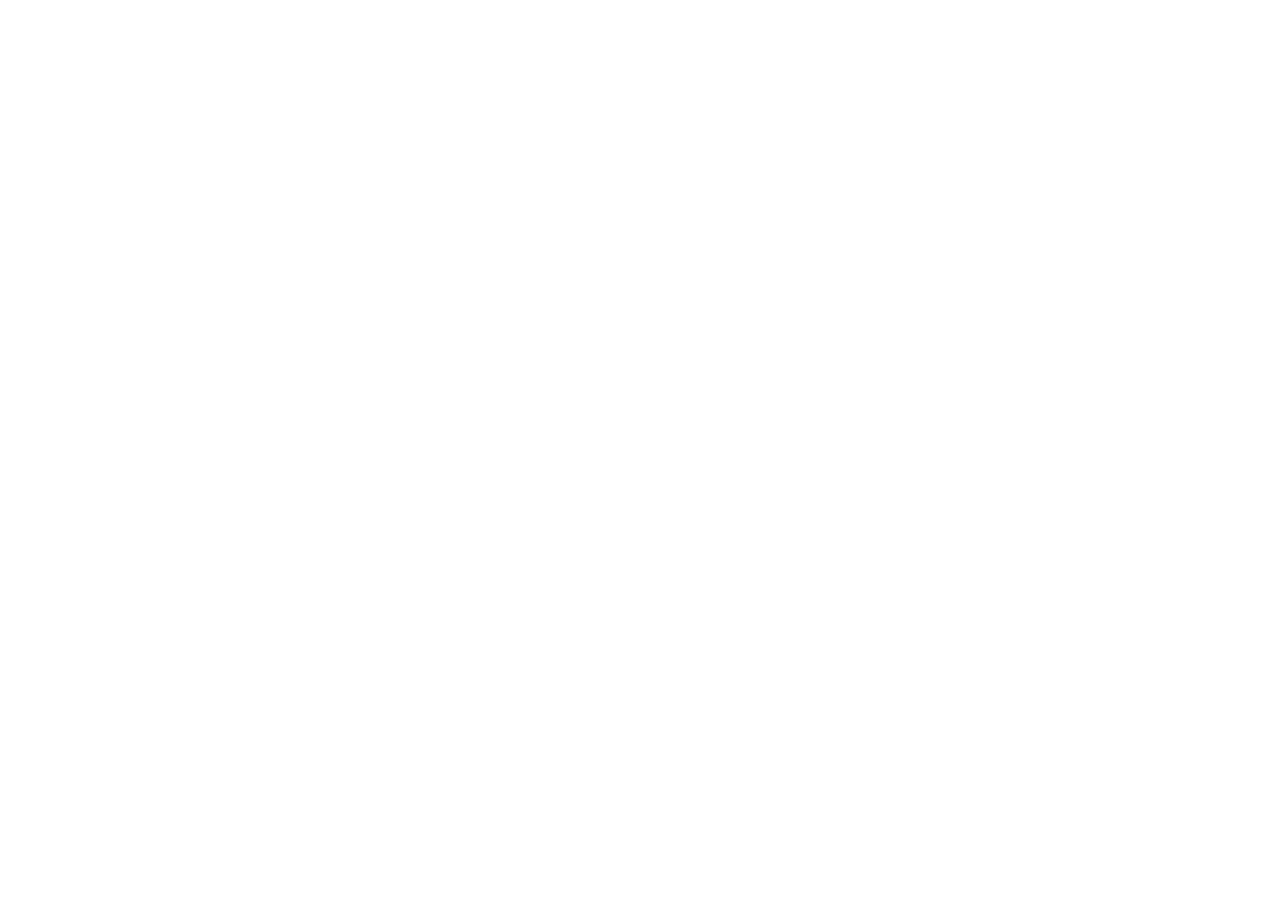
==== docs/index.html @ 5150f6d3 "add docs" ====
<!doctype html><html lang="en"><head><meta charset="utf-8"/><link rel="icon" href="/favicon.ico"/><meta name="viewport" content="width=device-width,initial-scale=1"/><meta name="theme-color" content="#000000"/><meta name="description" content="Web site created using create-react-app"/><link rel="apple-touch-icon" href="/logo192.png"/><link rel="manifest" href="/manifest.json"/><link rel="stylesheet" href="https://cdnjs.cloudflare.com/ajax/libs/animate.css/4.0.0/animate.min.css"/><title>GifExpertApp</title><link href="/static/css/main.cf2a8b03.chunk.css" rel="stylesheet"></head><body><noscript>You need to enable JavaScript to run this app.</noscript><div id="root"></div><script>!function(e){function r(r){for(var n,p,f=r[0],i=r[1],l=r[2],c=0,s=[];c<f.length;c++)p=f[c],Object.prototype.hasOwnProperty.call(o,p)&&o[p]&&s.push(o[p][0]),o[p]=0;for(n in i)Object.prototype.hasOwnProperty.call(i,n)&&(e[n]=i[n]);for(a&&a(r);s.length;)s.shift()();return u.push.apply(u,l||[]),t()}function t(){for(var e,r=0;r<u.length;r++){for(var t=u[r],n=!0,f=1;f<t.length;f++){var i=t[f];0!==o[i]&&(n=!1)}n&&(u.splice(r--,1),e=p(p.s=t[0]))}return e}var n={},o={1:0},u=[];function p(r){if(n[r])return n[r].exports;var t=n[r]={i:r,l:!1,exports:{}};return e[r].call(t.exports,t,t.exports,p),t.l=!0,t.exports}p.m=e,p.c=n,p.d=function(e,r,t){p.o(e,r)||Object.defineProperty(e,r,{enumerable:!0,get:t})},p.r=function(e){"undefined"!=typeof Symbol&&Symbol.toStringTag&&Object.defineProperty(e,Symbol.toStringTag,{value:"Module"}),Object.defineProperty(e,"__esModule",{value:!0})},p.t=function(e,r){if(1&r&&(e=p(e)),8&r)return e;if(4&r&&"object"==typeof e&&e&&e.__esModule)return e;var t=Object.create(null);if(p.r(t),Object.defineProperty(t,"default",{enumerable:!0,value:e}),2&r&&"string"!=typeof e)for(var n in e)p.d(t,n,function(r){return e[r]}.bind(null,n));return t},p.n=function(e){var r=e&&e.__esModule?function(){return e.default}:function(){return e};return p.d(r,"a",r),r},p.o=function(e,r){return Object.prototype.hasOwnProperty.call(e,r)},p.p="/";var f=this["webpackJsonpgif-expert-app"]=this["webpackJsonpgif-expert-app"]||[],i=f.push.bind(f);f.push=r,f=f.slice();for(var l=0;l<f.length;l++)r(f[l]);var a=i;t()}([])</script><script src="/static/js/2.56c56de3.chunk.js"></script><script src="/static/js/main.b522799e.chunk.js"></script></body></html>
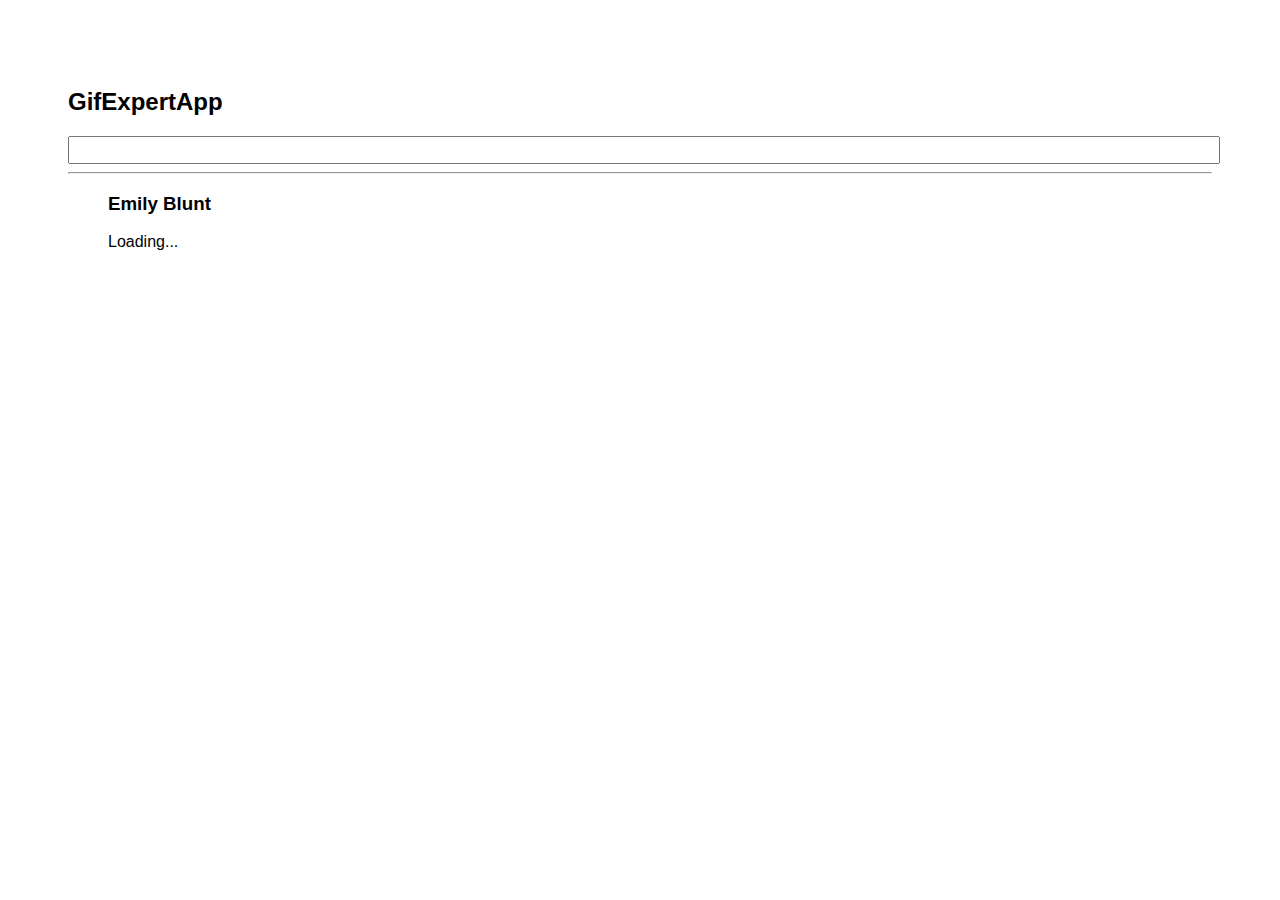
==== commit 591dd33b: "index html" ====
--- a/docs/index.html
+++ b/docs/index.html
@@ -1 +1,24 @@
-<!doctype html><html lang="en"><head><meta charset="utf-8"/><link rel="icon" href="/favicon.ico"/><meta name="viewport" content="width=device-width,initial-scale=1"/><meta name="theme-color" content="#000000"/><meta name="description" content="Web site created using create-react-app"/><link rel="apple-touch-icon" href="/logo192.png"/><link rel="manifest" href="/manifest.json"/><link rel="stylesheet" href="https://cdnjs.cloudflare.com/ajax/libs/animate.css/4.0.0/animate.min.css"/><title>GifExpertApp</title><link href="/static/css/main.cf2a8b03.chunk.css" rel="stylesheet"></head><body><noscript>You need to enable JavaScript to run this app.</noscript><div id="root"></div><script>!function(e){function r(r){for(var n,p,f=r[0],i=r[1],l=r[2],c=0,s=[];c<f.length;c++)p=f[c],Object.prototype.hasOwnProperty.call(o,p)&&o[p]&&s.push(o[p][0]),o[p]=0;for(n in i)Object.prototype.hasOwnProperty.call(i,n)&&(e[n]=i[n]);for(a&&a(r);s.length;)s.shift()();return u.push.apply(u,l||[]),t()}function t(){for(var e,r=0;r<u.length;r++){for(var t=u[r],n=!0,f=1;f<t.length;f++){var i=t[f];0!==o[i]&&(n=!1)}n&&(u.splice(r--,1),e=p(p.s=t[0]))}return e}var n={},o={1:0},u=[];function p(r){if(n[r])return n[r].exports;var t=n[r]={i:r,l:!1,exports:{}};return e[r].call(t.exports,t,t.exports,p),t.l=!0,t.exports}p.m=e,p.c=n,p.d=function(e,r,t){p.o(e,r)||Object.defineProperty(e,r,{enumerable:!0,get:t})},p.r=function(e){"undefined"!=typeof Symbol&&Symbol.toStringTag&&Object.defineProperty(e,Symbol.toStringTag,{value:"Module"}),Object.defineProperty(e,"__esModule",{value:!0})},p.t=function(e,r){if(1&r&&(e=p(e)),8&r)return e;if(4&r&&"object"==typeof e&&e&&e.__esModule)return e;var t=Object.create(null);if(p.r(t),Object.defineProperty(t,"default",{enumerable:!0,value:e}),2&r&&"string"!=typeof e)for(var n in e)p.d(t,n,function(r){return e[r]}.bind(null,n));return t},p.n=function(e){var r=e&&e.__esModule?function(){return e.default}:function(){return e};return p.d(r,"a",r),r},p.o=function(e,r){return Object.prototype.hasOwnProperty.call(e,r)},p.p="/";var f=this["webpackJsonpgif-expert-app"]=this["webpackJsonpgif-expert-app"]||[],i=f.push.bind(f);f.push=r,f=f.slice();for(var l=0;l<f.length;l++)r(f[l]);var a=i;t()}([])</script><script src="/static/js/2.56c56de3.chunk.js"></script><script src="/static/js/main.b522799e.chunk.js"></script></body></html>+<!doctype html>
+<html lang="en">
+
+<head>
+    <meta charset="utf-8" />
+    <link rel="icon" href="./favicon.ico" />
+    <meta name="viewport" content="width=device-width,initial-scale=1" />
+    <meta name="theme-color" content="#000000" />
+    <meta name="description" content="Web site created using create-react-app" />
+    <link rel="apple-touch-icon" href="./logo192.png" />
+    <link rel="manifest" href="./manifest.json" />
+    <link rel="stylesheet" href="https://cdnjs.cloudflare.com/ajax/libs/animate.css/4.0.0/animate.min.css" />
+    <title>GifExpertApp</title>
+    <link href="./static/css/main.cf2a8b03.chunk.css" rel="stylesheet">
+</head>
+
+<body><noscript>You need to enable JavaScript to run this app.</noscript>
+    <div id="root"></div>
+    <script>!function (e) { function r(r) { for (var n, p, f = r[0], i = r[1], l = r[2], c = 0, s = []; c < f.length; c++)p = f[c], Object.prototype.hasOwnProperty.call(o, p) && o[p] && s.push(o[p][0]), o[p] = 0; for (n in i) Object.prototype.hasOwnProperty.call(i, n) && (e[n] = i[n]); for (a && a(r); s.length;)s.shift()(); return u.push.apply(u, l || []), t() } function t() { for (var e, r = 0; r < u.length; r++) { for (var t = u[r], n = !0, f = 1; f < t.length; f++) { var i = t[f]; 0 !== o[i] && (n = !1) } n && (u.splice(r--, 1), e = p(p.s = t[0])) } return e } var n = {}, o = { 1: 0 }, u = []; function p(r) { if (n[r]) return n[r].exports; var t = n[r] = { i: r, l: !1, exports: {} }; return e[r].call(t.exports, t, t.exports, p), t.l = !0, t.exports } p.m = e, p.c = n, p.d = function (e, r, t) { p.o(e, r) || Object.defineProperty(e, r, { enumerable: !0, get: t }) }, p.r = function (e) { "undefined" != typeof Symbol && Symbol.toStringTag && Object.defineProperty(e, Symbol.toStringTag, { value: "Module" }), Object.defineProperty(e, "__esModule", { value: !0 }) }, p.t = function (e, r) { if (1 & r && (e = p(e)), 8 & r) return e; if (4 & r && "object" == typeof e && e && e.__esModule) return e; var t = Object.create(null); if (p.r(t), Object.defineProperty(t, "default", { enumerable: !0, value: e }), 2 & r && "string" != typeof e) for (var n in e) p.d(t, n, function (r) { return e[r] }.bind(null, n)); return t }, p.n = function (e) { var r = e && e.__esModule ? function () { return e.default } : function () { return e }; return p.d(r, "a", r), r }, p.o = function (e, r) { return Object.prototype.hasOwnProperty.call(e, r) }, p.p = "/"; var f = this["webpackJsonpgif-expert-app"] = this["webpackJsonpgif-expert-app"] || [], i = f.push.bind(f); f.push = r, f = f.slice(); for (var l = 0; l < f.length; l++)r(f[l]); var a = i; t() }([])</script>
+    <script src="./static/js/2.56c56de3.chunk.js"></script>
+    <script src="./static/js/main.b522799e.chunk.js"></script>
+</body>
+
+</html>--- a/docs/static/css/main.cf2a8b03.chunk.css
+++ b/docs/static/css/main.cf2a8b03.chunk.css
@@ -0,0 +1,2 @@
+*{font-family:-apple-system,BlinkMacSystemFont,"Segoe UI","Roboto","Oxygen","Ubuntu","Cantarell","Fira Sans","Droid Sans","Helvetica Neue",sans-serif}body{padding:60px}input{color:grey;font-size:1.2rem;width:100%}.card-grid{display:flex;flex-direction:row;flex-wrap:wrap}.card{align-content:center;border:1px solid grey;border-radius:6px;overflow:hidden;margin-bottom:10px;margin-right:10px}.card p{padding:5px;text-align:center}.card img{max-height:170px}
+/*# sourceMappingURL=main.cf2a8b03.chunk.css.map */